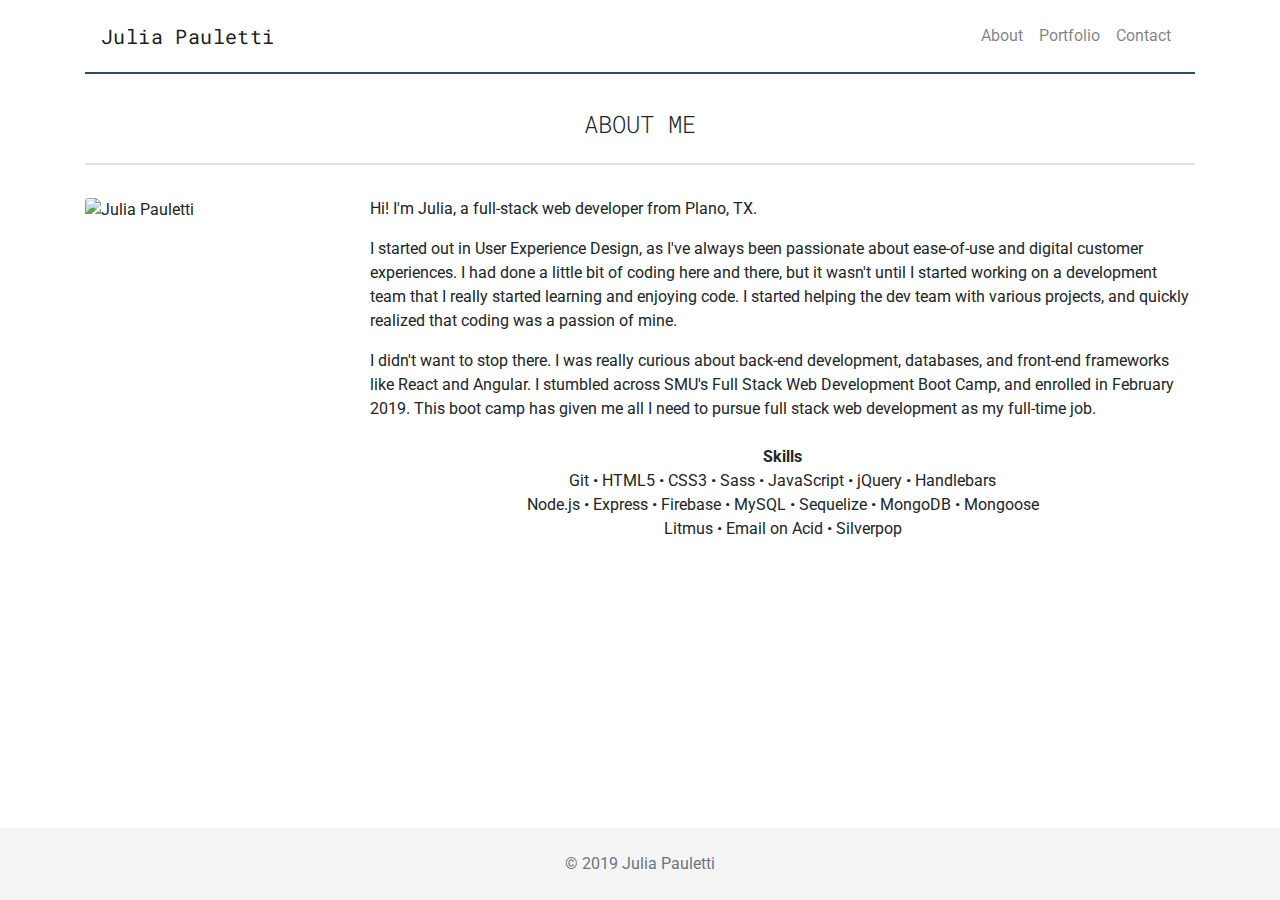
==== index.html @ 77629be6 "adjust heading font-family, change contact page buttons" ====
<!DOCTYPE html>
<html lang="en" class="h-100">

<head>
    <meta charset="utf-8">
    <meta name="viewport" content="width=device-width, initial-scale=1, shrink-to-fit=no">
    <title>About Me</title>

    <!-- Roboto & Cormorant Unicase Font -->
    <link href="https://fonts.googleapis.com/css?family=Roboto+Mono:400,500,700|Roboto:400,500,700&display=swap"
        rel="stylesheet">
    <!-- Bootstrap CSS -->
    <link href="https://stackpath.bootstrapcdn.com/bootstrap/4.3.1/css/bootstrap.min.css" rel="stylesheet"
        integrity="sha384-ggOyR0iXCbMQv3Xipma34MD+dH/1fQ784/j6cY/iJTQUOhcWr7x9JvoRxT2MZw1T" crossorigin="anonymous">
    <!-- Font Awesome -->
    <link rel="stylesheet" href="https://use.fontawesome.com/releases/v5.7.2/css/all.css"
        integrity="sha384-fnmOCqbTlWIlj8LyTjo7mOUStjsKC4pOpQbqyi7RrhN7udi9RwhKkMHpvLbHG9Sr" crossorigin="anonymous">
    <!-- Custom CSS -->
    <link href="assets/css/style.css" rel="stylesheet">
</head>

<body class="d-flex flex-column h-100">
    <!-- Begin page content -->
    <main role="main" class="flex-shrink-0">
        <div class="container">
            <nav class="navbar navbar-expand-lg navbar-light bg-light">
                <a class="navbar-brand" href="#">Julia Pauletti</a>
                <button class="navbar-toggler" type="button" data-toggle="collapse"
                    data-target="#navbarSupportedContent" aria-controls="navbarSupportedContent" aria-expanded="false"
                    aria-label="Toggle navigation">
                    <i class="fas fa-bars"></i>
                </button>

                <div class="collapse navbar-collapse" id="navbarSupportedContent">
                    <ul class="navbar-nav ml-auto">
                        <li class="nav-item">
                            <a class="nav-link" href="index.html">About</a>
                        </li>
                        <li class="nav-item">
                            <a class="nav-link" href="portfolio.html">Portfolio</a>
                        </li>
                        <li class="nav-item">
                            <a class="nav-link" href="contact.html">Contact</a>
                        </li>

                    </ul>
                </div>
            </nav>


            <div class="row">
                <div class="col-xl-12 mt-45">
                    <h1>About Me</h1>
                </div>
            </div>

            <div class="row">
                <div class="col-xl-12 mb-3">
                    <hr>
                </div>
            </div>

            <div class="row">
                <div class="col-xl-3 col-lg-3 col-md-3 col-sm-12 mb-3">
                    <img src="assets/images/profile-picture.jpg" alt="Julia Pauletti"
                        class="img-fluid profile-picture" />
                </div>
                <div class="col-xl-9 col-lg-9 col-md-9 col-sm-12">
                    <p>
                        Hi! I'm Julia, a full-stack web developer from Plano, TX.
                    </p>
                        
                    <p>
                        I started out in User Experience Design, as I've always been passionate about ease-of-use and digital customer experiences.  I had done a little bit of coding here and there, but it wasn't until I started working on a development team that I really started learning and enjoying code.  I started helping the dev team with various projects, and quickly realized that coding was a passion of mine.
                    </p>

                    <p>
                        I didn't want to stop there.  I was really curious about back-end development, databases, and front-end frameworks like React and Angular.  I stumbled across SMU's Full Stack Web Development Boot Camp, and enrolled in February 2019.  This boot camp has given me all I need to pursue full stack web development as my full-time job.
                    </p>

                    <div class="row mt-4 text-center mb-4">
                        <div class="col-md-12">
                            <div class="font-weight-bold">Skills</div>
                            Git &bull; HTML5 &bull; CSS3 &bull; Sass &bull; JavaScript &bull; jQuery &bull; Handlebars<br>
                            Node.js &bull; Express &bull; Firebase &bull; MySQL &bull; Sequelize &bull; MongoDB &bull; Mongoose<br>
                            Litmus &bull; Email on Acid &bull; Silverpop
                        </div>
                    </div>

                    <div class="row justify-content-center text-center about-icons mt-4 mb-4">
                        <div class="col-md-1">
                            <a href="https://github.com/jpauletti" target="_blank" class="text-decoration-none about-links"><i class="fab fa-github"></i></a>
                        </div>
                        <div class="col-md-1">
                            <a href="https://www.linkedin.com/in/juliapauletti/" target="_blank"
                                class="text-decoration-none about-links"><i class="fab fa-linkedin-in"></i></a>
                        </div>
                        <div class="col-md-1">
                            <a href="assets/images/resume.pdf" class="text-decoration-none about-links"><i class="fas fa-file"></i></a>
                        </div>
                    </div>
                </div>
            </div>
        </div>
    </main>

    <footer class="footer mt-auto py-4 text-center">
        <div class="container">
            <span class="text-muted">&copy; 2019 Julia Pauletti</span>
        </div>
    </footer>


    <script src="https://code.jquery.com/jquery-3.3.1.slim.min.js"
        integrity="sha384-q8i/X+965DzO0rT7abK41JStQIAqVgRVzpbzo5smXKp4YfRvH+8abtTE1Pi6jizo"
        crossorigin="anonymous"></script>
    <script src="https://cdnjs.cloudflare.com/ajax/libs/popper.js/1.14.7/umd/popper.min.js"
        integrity="sha384-UO2eT0CpHqdSJQ6hJty5KVphtPhzWj9WO1clHTMGa3JDZwrnQq4sF86dIHNDz0W1"
        crossorigin="anonymous"></script>
    <script src="https://stackpath.bootstrapcdn.com/bootstrap/4.3.1/js/bootstrap.min.js"
        integrity="sha384-JjSmVgyd0p3pXB1rRibZUAYoIIy6OrQ6VrjIEaFf/nJGzIxFDsf4x0xIM+B07jRM"
        crossorigin="anonymous"></script>
    <script src="assets/javascript/app.js"></script>
</body>

</html>
---- assets/css/style.css ----
h1, h2, h3, h4, .navbar-brand {
    font-family: 'Roboto Mono', 'Roboto', 'Times New Roman', serif;
}
h1 {
    font-weight: 300;
    /* font-size: 2rem; */
    font-size: 1.5rem;
    text-align: center;
    text-transform: uppercase;
    /* border-left: 2px dotted #000; */
    /* padding-left: 10px; */
}

.mt-45 {
    margin-top: 2.25rem !important;
}

i {
    color: rgba(0,0,0,0.9);
}

hr {
    background: #777777;
    opacity: 0.2;
    height: 1px;
}

a {
    color: #1261a0;
}

a:not(.nav-link):hover {
    /* color: ; */
    /* opacity: 0.7; */
}

.hide {
    opacity: 0;
}

.underline {
    text-decoration: underline;
}

@media (min-width: 992px) {
    .container.limit-contain {
        max-width: 900px;
    }
}


/* NAVIGATION */

.navbar {
    border-bottom: 2px solid #2a4d69;
    padding: 1rem 1rem;
}

.bg-light {
    background-color: #fff !important;
}

.navbar-brand {
    padding-top: 0;
    padding-bottom: 0;
    font-weight: 400;
    font-size: 1.25rem;
    letter-spacing: 0.4px;
}

.navbar-toggler {
    border: none !important;
}

.navbar-toggler:focus {
    outline: none;
}

.footer {
    background-color: #f5f5f5 !important;
}




/* PORTFOLIO PAGE / CARDS */
/* .card-img-top {
    object-fit: cover;
    width: 18rem;
    height: 18rem;
}

.card-body {
    position: absolute;
    bottom: 10px;
    color: white;
    background: #1261a0;
    width: 100%;
    padding: 1rem;
}

.card-body > h5 {
    margin-bottom: 0;
}

.card:hover {
    box-shadow: 3px 2px 7px rgba(0,0,0,0.3);
}

.card:hover > a > img {
    opacity: 0.7;
} */

/* when image doesn't work centered, left align it */
.image-left { 
    object-position: 0% 50%;
}


/* .overlay {
    position: absolute;
    top: 24%;
    text-align: center;
    left: 12%;
    background: darkgray;
    padding: 30px;
    transition: all 0.4s ease;
}

.overlay > a:first-of-type {
    margin-bottom: 20px;
}

.overlay > a {
    display: block;
} */


@media (max-width: 767px) {
    .card-deck {
        flex-direction: column;
    }
}

.fa-code {
    margin-right: 4px;
    vertical-align: middle;
    color: #6c757d;
}

.btn-outline-secondary:hover .fa-code {
    color: #fff;
}

.fa-satellite-dish {
    margin-right: 4px;
    vertical-align: middle;
    color: #007bff;
}

.btn-outline-primary:hover .fa-satellite-dish {
    color: #fff;
}

@media screen and (max-width: 991px) and (min-width: 768px) {
    .btn-outline-secondary {
        margin-bottom: 8px;
    }
}

.port-link {
    vertical-align: middle;
}

/* .card {
    overflow: hidden;
} */

.card-body {
    background-color: #f6f6f6;
}


/* .card-img-top::after {
    content: "";
    position: absolute;
    width: 100%;
    height:100%;
    top:0;
    left:0;
    background:rgba(0,0,0,0.5);
    opacity: 0;
    transition: all 0.5s;
    -webkit-transition: all 0.5s;
}

.card-img-top:hover::after {
    opacity: 1;
} */

/* .btn-outline-primary:focus, .btn-outline-primary:active, .btn-outline-secondary:focus, .btn-outline-secondary:active {
    outline: none !important;
} */



/* CONTACT PAGE */

.contact-box {
    background: #1261a0;
    padding: 15px 10px;
    width: 200px;
    /* width: 250px; */
    margin: 10px;
}

.contact-box > i, .contact-box > span {
    vertical-align: middle;
    color: white;
    /* color: black; */
}

.contact-box > i {
    margin-right: 10px;
}

.box:hover {
    opacity: 0.8;
}

input::placeholder {
    color: #495057;
    opacity: 0.6 !important;
}

.btn-primary {
    background: #1261a0;
    border-color: #1261a0;
    padding: 0.75rem 2.5rem;
    margin: 0 .5rem;
}

.btn-primary:hover {
    background: #3895d3;
    border-color: #3895d3;
}

.btn-lg i {
    vertical-align: middle;
    color: white;
    margin-right: 10px;
    padding-bottom: 1px;
}


/* ABOUT PAGE */

.profile-picture {
    border-radius: calc(.25rem - 1px);
}

.about-links {
    letter-spacing: 1px;
    font-weight: bold;
}

.about-icons i {
    font-size: 35px;
}

.col-md-1 {
    width: auto;
}
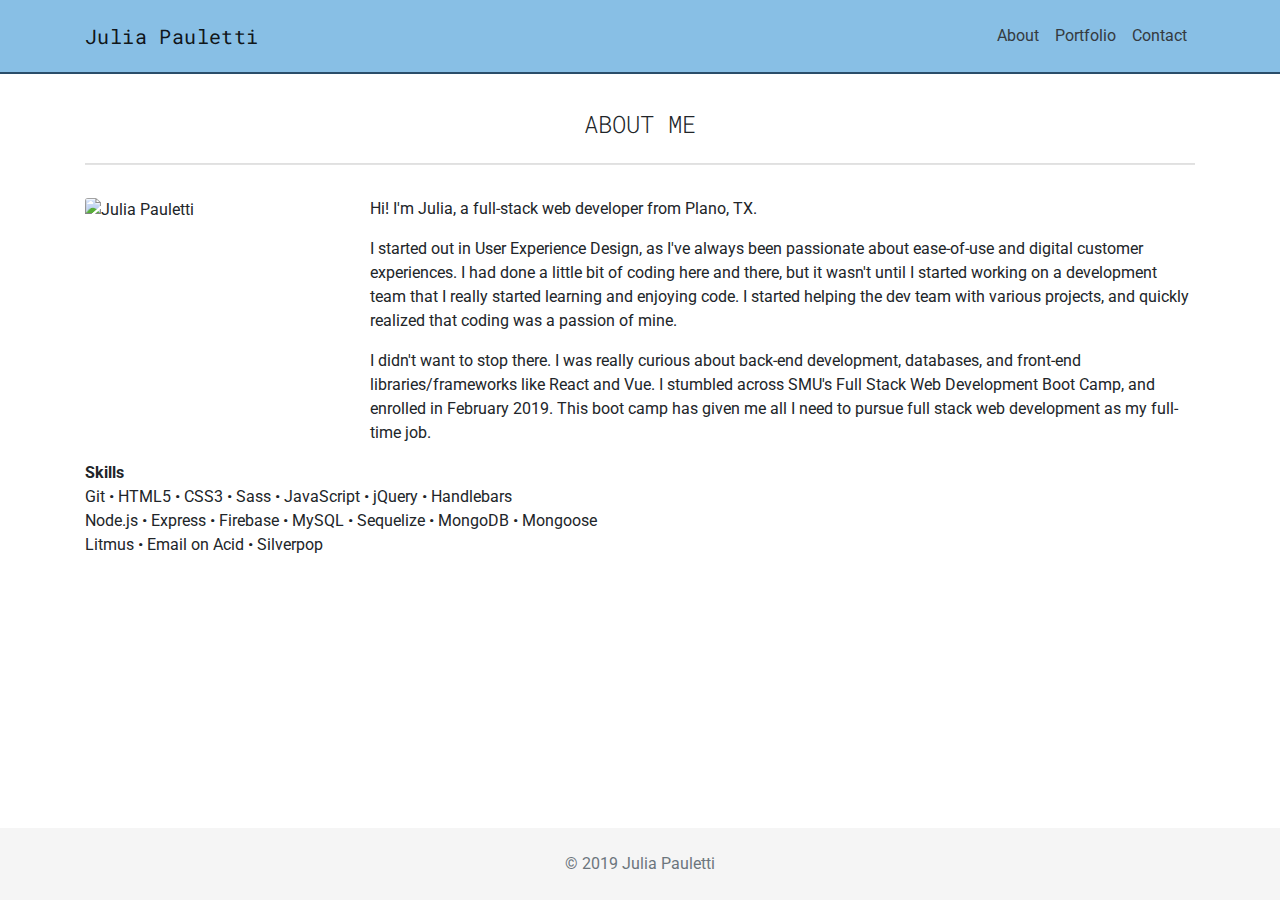
==== commit 7cdd2f62: "add theNews to portfolio" ====
--- a/index.html
+++ b/index.html
@@ -22,8 +22,34 @@
 <body class="d-flex flex-column h-100">
     <!-- Begin page content -->
     <main role="main" class="flex-shrink-0">
+        <nav class="navbar navbar-expand-lg navbar-light bg-light"
+            style="background-color: rgba(56, 149, 211, 0.6) !important;">
+            <div class="container">
+                <a class="navbar-brand" href="index.html">Julia Pauletti</a>
+                <button class="navbar-toggler" type="button" data-toggle="collapse" data-target="#navbarSupportedContent"
+                    aria-controls="navbarSupportedContent" aria-expanded="false" aria-label="Toggle navigation">
+                    <i class="fas fa-bars"></i>
+                </button>
+        
+                <div class="collapse navbar-collapse" id="navbarSupportedContent">
+                    <ul class="navbar-nav ml-auto">
+                        <li class="nav-item">
+                            <a class="nav-link text-dark" href="index.html">About</a>
+                        </li>
+                        <li class="nav-item">
+                            <a class="nav-link text-dark" href="portfolio.html">Portfolio</a>
+                        </li>
+                        <li class="nav-item">
+                            <a class="nav-link text-dark" href="contact.html">Contact</a>
+                        </li>
+        
+                    </ul>
+                </div>
+            </div>
+        </nav>
+
         <div class="container">
-            <nav class="navbar navbar-expand-lg navbar-light bg-light">
+            <!-- <nav class="navbar navbar-expand-lg navbar-light bg-light">
                 <a class="navbar-brand" href="#">Julia Pauletti</a>
                 <button class="navbar-toggler" type="button" data-toggle="collapse"
                     data-target="#navbarSupportedContent" aria-controls="navbarSupportedContent" aria-expanded="false"
@@ -45,7 +71,7 @@
 
                     </ul>
                 </div>
-            </nav>
+            </nav> -->
 
 
             <div class="row">
@@ -75,10 +101,16 @@
                     </p>
 
                     <p>
-                        I didn't want to stop there.  I was really curious about back-end development, databases, and front-end frameworks like React and Angular.  I stumbled across SMU's Full Stack Web Development Boot Camp, and enrolled in February 2019.  This boot camp has given me all I need to pursue full stack web development as my full-time job.
+                        I didn't want to stop there.  I was really curious about back-end development, databases, and front-end libraries/frameworks like React and Vue.  I stumbled across SMU's Full Stack Web Development Boot Camp, and enrolled in February 2019.  This boot camp has given me all I need to pursue full stack web development as my full-time job.
                     </p>
 
-                    <div class="row mt-4 text-center mb-4">
+
+
+
+
+
+
+                    <!-- <div class="row mt-4 text-center mb-4">
                         <div class="col-md-12">
                             <div class="font-weight-bold">Skills</div>
                             Git &bull; HTML5 &bull; CSS3 &bull; Sass &bull; JavaScript &bull; jQuery &bull; Handlebars<br>
@@ -98,9 +130,41 @@
                         <div class="col-md-1">
                             <a href="assets/images/resume.pdf" class="text-decoration-none about-links"><i class="fas fa-file"></i></a>
                         </div>
+                    </div> -->
+                </div>
+
+                
+            </div> <!-- end of row -->
+
+
+            <!-- TEST -->
+            <div class="row align-items-center mb-4">
+                <div class="col-md-8">
+                    <div class="font-weight-bold">Skills</div>
+                    Git &bull; HTML5 &bull; CSS3 &bull; Sass &bull; JavaScript &bull; jQuery &bull; Handlebars<br>
+                    Node.js &bull; Express &bull; Firebase &bull; MySQL &bull; Sequelize &bull; MongoDB &bull; Mongoose<br>
+                    Litmus &bull; Email on Acid &bull; Silverpop
+                </div>
+            
+                <div class="col-md-3">
+                    <div class="row justify-content-center text-center about-icons mt-4 mb-4">
+                        <div class="col-md-4">
+                            <a href="https://github.com/jpauletti" target="_blank" class="text-decoration-none about-links"><i
+                                    class="fab fa-github"></i></a>
+                        </div>
+                        <div class="col-md-4">
+                            <a href="https://www.linkedin.com/in/juliapauletti/" target="_blank"
+                                class="text-decoration-none about-links"><i class="fab fa-linkedin-in"></i></a>
+                        </div>
+                        <div class="col-md-4">
+                            <a href="assets/images/resume.pdf" class="text-decoration-none about-links"><i
+                                    class="fas fa-file"></i></a>
+                        </div>
                     </div>
                 </div>
             </div>
+
+
         </div>
     </main>
 
--- a/assets/css/style.css
+++ b/assets/css/style.css
@@ -264,10 +264,15 @@
     font-weight: bold;
 }
 
+.about-links:hover {
+    opacity: 0.7;
+    transition: 0.2s;
+}
+
 .about-icons i {
     font-size: 35px;
 }
 
 .col-md-1 {
     width: auto;
-}+}
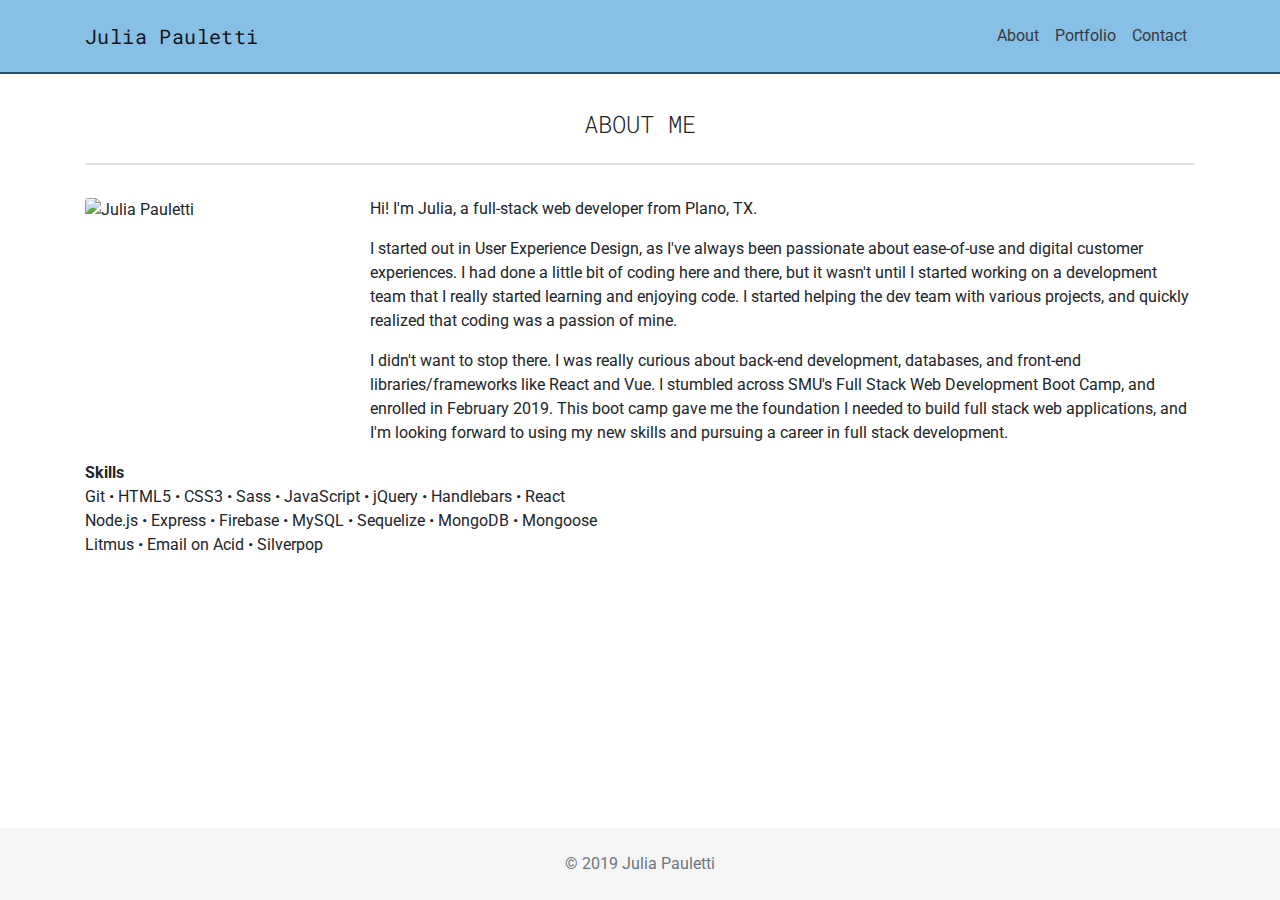
==== commit 351370e3: "update resume" ====
--- a/index.html
+++ b/index.html
@@ -49,31 +49,6 @@
         </nav>
 
         <div class="container">
-            <!-- <nav class="navbar navbar-expand-lg navbar-light bg-light">
-                <a class="navbar-brand" href="#">Julia Pauletti</a>
-                <button class="navbar-toggler" type="button" data-toggle="collapse"
-                    data-target="#navbarSupportedContent" aria-controls="navbarSupportedContent" aria-expanded="false"
-                    aria-label="Toggle navigation">
-                    <i class="fas fa-bars"></i>
-                </button>
-
-                <div class="collapse navbar-collapse" id="navbarSupportedContent">
-                    <ul class="navbar-nav ml-auto">
-                        <li class="nav-item">
-                            <a class="nav-link" href="index.html">About</a>
-                        </li>
-                        <li class="nav-item">
-                            <a class="nav-link" href="portfolio.html">Portfolio</a>
-                        </li>
-                        <li class="nav-item">
-                            <a class="nav-link" href="contact.html">Contact</a>
-                        </li>
-
-                    </ul>
-                </div>
-            </nav> -->
-
-
             <div class="row">
                 <div class="col-xl-12 mt-45">
                     <h1>About Me</h1>
@@ -101,36 +76,8 @@
                     </p>
 
                     <p>
-                        I didn't want to stop there.  I was really curious about back-end development, databases, and front-end libraries/frameworks like React and Vue.  I stumbled across SMU's Full Stack Web Development Boot Camp, and enrolled in February 2019.  This boot camp has given me all I need to pursue full stack web development as my full-time job.
+                        I didn't want to stop there.  I was really curious about back-end development, databases, and front-end libraries/frameworks like React and Vue.  I stumbled across SMU's Full Stack Web Development Boot Camp, and enrolled in February 2019.  This boot camp gave me the foundation I needed to build full stack web applications, and I'm looking forward to using my new skills and pursuing a career in full stack development.
                     </p>
-
-
-
-
-
-
-
-                    <!-- <div class="row mt-4 text-center mb-4">
-                        <div class="col-md-12">
-                            <div class="font-weight-bold">Skills</div>
-                            Git &bull; HTML5 &bull; CSS3 &bull; Sass &bull; JavaScript &bull; jQuery &bull; Handlebars<br>
-                            Node.js &bull; Express &bull; Firebase &bull; MySQL &bull; Sequelize &bull; MongoDB &bull; Mongoose<br>
-                            Litmus &bull; Email on Acid &bull; Silverpop
-                        </div>
-                    </div>
-
-                    <div class="row justify-content-center text-center about-icons mt-4 mb-4">
-                        <div class="col-md-1">
-                            <a href="https://github.com/jpauletti" target="_blank" class="text-decoration-none about-links"><i class="fab fa-github"></i></a>
-                        </div>
-                        <div class="col-md-1">
-                            <a href="https://www.linkedin.com/in/juliapauletti/" target="_blank"
-                                class="text-decoration-none about-links"><i class="fab fa-linkedin-in"></i></a>
-                        </div>
-                        <div class="col-md-1">
-                            <a href="assets/images/resume.pdf" class="text-decoration-none about-links"><i class="fas fa-file"></i></a>
-                        </div>
-                    </div> -->
                 </div>
 
                 
@@ -139,14 +86,14 @@
 
             <!-- TEST -->
             <div class="row align-items-center mb-4">
-                <div class="col-md-8">
+                <div class="col-md-8 about-extra">
                     <div class="font-weight-bold">Skills</div>
-                    Git &bull; HTML5 &bull; CSS3 &bull; Sass &bull; JavaScript &bull; jQuery &bull; Handlebars<br>
+                    Git &bull; HTML5 &bull; CSS3 &bull; Sass &bull; JavaScript &bull; jQuery &bull; Handlebars &bull; React<br>
                     Node.js &bull; Express &bull; Firebase &bull; MySQL &bull; Sequelize &bull; MongoDB &bull; Mongoose<br>
                     Litmus &bull; Email on Acid &bull; Silverpop
                 </div>
             
-                <div class="col-md-3">
+                <div class="col-md-3 about-extra">
                     <div class="row justify-content-center text-center about-icons mt-4 mb-4">
                         <div class="col-md-4">
                             <a href="https://github.com/jpauletti" target="_blank" class="text-decoration-none about-links"><i
@@ -157,7 +104,7 @@
                                 class="text-decoration-none about-links"><i class="fab fa-linkedin-in"></i></a>
                         </div>
                         <div class="col-md-4">
-                            <a href="assets/images/resume.pdf" class="text-decoration-none about-links"><i
+                            <a href="assets/images/Julia_Pauletti-Web-Developer-Resume.pdf" class="text-decoration-none about-links"><i
                                     class="fas fa-file"></i></a>
                         </div>
                     </div>
--- a/assets/css/style.css
+++ b/assets/css/style.css
@@ -252,6 +252,12 @@
     padding-bottom: 1px;
 }
 
+@media screen and (max-width: 767px) {
+    .contact-btn {
+        margin-bottom: 1rem;
+    }
+}
+
 
 /* ABOUT PAGE */
 
@@ -276,3 +282,14 @@
 .col-md-1 {
     width: auto;
 }
+
+.about-icons .col-md-4 {
+    flex: 0 0 33.333333%;
+    max-width: 33.333333%;
+}
+
+@media screen and (max-width: 767px) {
+    .about-extra {
+        margin-top: 1.5rem;
+    }
+}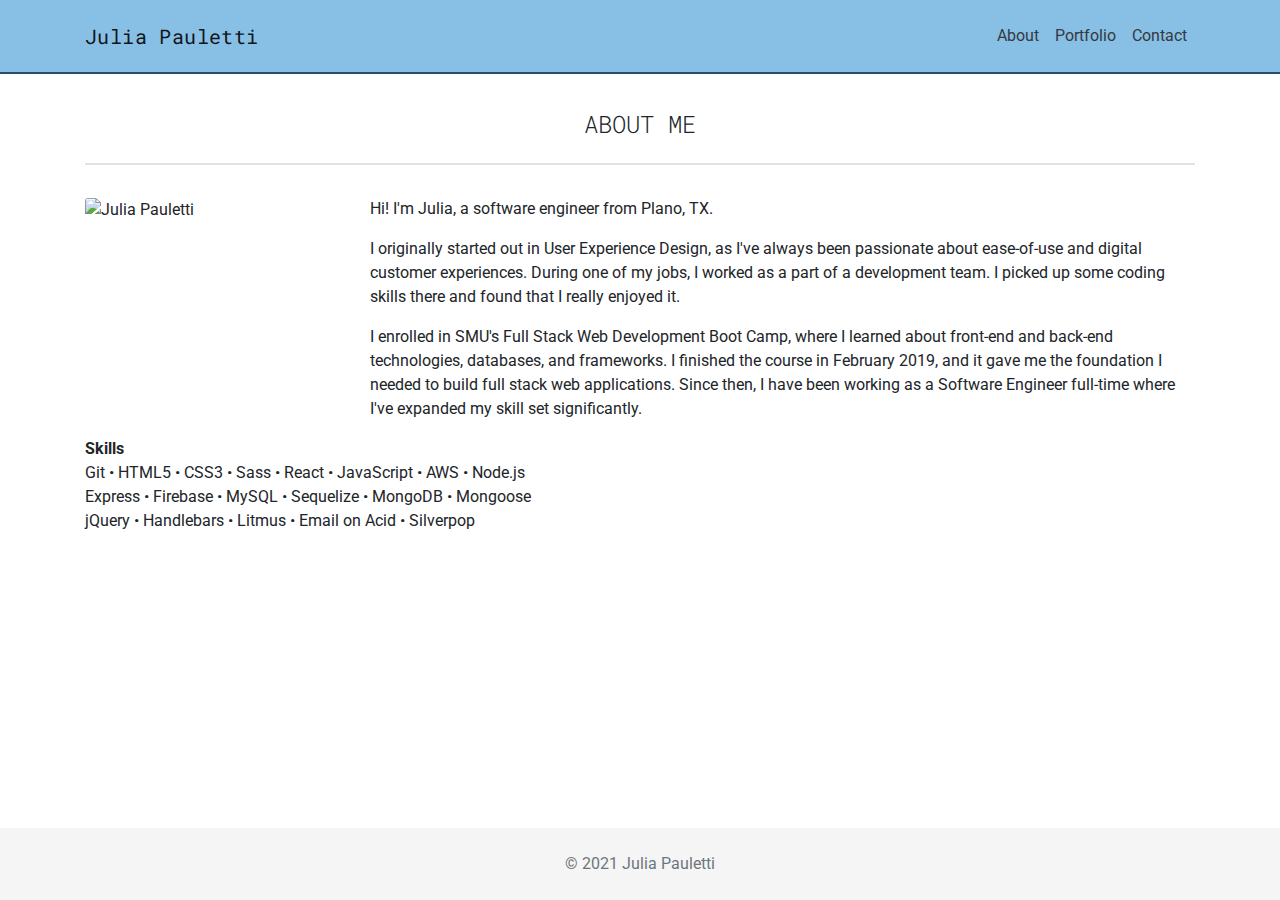
==== commit 39333a76: "update about page, copyright year, resume" ====
--- a/index.html
+++ b/index.html
@@ -48,6 +48,7 @@
             </div>
         </nav>
 
+        <!-- MAIN / BIO -->
         <div class="container">
             <div class="row">
                 <div class="col-xl-12 mt-45">
@@ -68,44 +69,57 @@
                 </div>
                 <div class="col-xl-9 col-lg-9 col-md-9 col-sm-12">
                     <p>
-                        Hi! I'm Julia, a full-stack web developer from Plano, TX.
-                    </p>
-                        
-                    <p>
-                        I started out in User Experience Design, as I've always been passionate about ease-of-use and digital customer experiences.  I had done a little bit of coding here and there, but it wasn't until I started working on a development team that I really started learning and enjoying code.  I started helping the dev team with various projects, and quickly realized that coding was a passion of mine.
+                        Hi! I'm Julia, a software engineer from Plano, TX.
                     </p>
 
                     <p>
+                        I originally started out in User Experience Design, as I've always been passionate about ease-of-use and digital customer experiences. During one of my jobs, I worked as a part of a development team. I picked up some coding skills there and found that I really enjoyed it.
+                        
+                    </p>
+                    <p>
+                        I enrolled in SMU's Full Stack Web Development Boot Camp, where I learned about front-end and back-end technologies, databases, and frameworks. I finished the course in February 2019, and it gave me the foundation I needed to build full stack web applications. Since then, I have been working as a Software Engineer full-time where I've expanded my skill set significantly.
+                    </p>
+
+                    <!-- <p>
+                        I started out in User Experience Design, as I've always been passionate about ease-of-use and digital customer
+                        experiences. During one of my jobs, I worked as a part of a development team. I picked up some coding skills there and found that I really enjoyed it. I enrolled in SMU's Full Stack Web Development Boot Camp where I learned about front and back-end technologies, databases, and frameworks. I finished the course in February 2019, and it gave me the foundation I needed to build full stack web applications. Since then, I have been working as a Software Engineer full-time where I've expanded my skill set significantly.
+                    </p> -->
+                        
+                    <!-- <p>
+                        I started out in User Experience Design, as I've always been passionate about ease-of-use and digital customer experiences.  I had done a little bit of coding here and there, but it wasn't until I started working on a development team that I really started learning and enjoying code.  I started helping the dev team with various projects, and quickly realized that coding was a passion of mine.
+                    </p> -->
+
+                    <!-- <p>
                         I didn't want to stop there.  I was really curious about back-end development, databases, and front-end libraries/frameworks like React and Vue.  I stumbled across SMU's Full Stack Web Development Boot Camp, and enrolled in February 2019.  This boot camp gave me the foundation I needed to build full stack web applications, and I'm looking forward to using my new skills and pursuing a career in full stack development.
-                    </p>
+                    </p> -->
                 </div>
 
                 
             </div> <!-- end of row -->
 
 
-            <!-- TEST -->
+            <!-- SKILLS / LINKS -->
             <div class="row align-items-center mb-4">
                 <div class="col-md-8 about-extra">
                     <div class="font-weight-bold">Skills</div>
-                    Git &bull; HTML5 &bull; CSS3 &bull; Sass &bull; JavaScript &bull; jQuery &bull; Handlebars &bull; React<br>
-                    Node.js &bull; Express &bull; Firebase &bull; MySQL &bull; Sequelize &bull; MongoDB &bull; Mongoose<br>
-                    Litmus &bull; Email on Acid &bull; Silverpop
+                    Git &bull; HTML5 &bull; CSS3 &bull; Sass &bull; React &bull; JavaScript &bull; AWS &bull; Node.js<br>
+                    Express &bull; Firebase &bull; MySQL &bull; Sequelize &bull; MongoDB &bull; Mongoose<br>
+                    jQuery &bull; Handlebars &bull; Litmus &bull; Email on Acid &bull; Silverpop
                 </div>
             
                 <div class="col-md-3 about-extra">
                     <div class="row justify-content-center text-center about-icons mt-4 mb-4">
                         <div class="col-md-4">
                             <a href="https://github.com/jpauletti" target="_blank" class="text-decoration-none about-links"><i
-                                    class="fab fa-github"></i></a>
+                                    class="fab fa-github" data-container="body" data-toggle="popover" data-trigger="hover" data-placement="top" animation="true" title="" data-content="Github"></i></a>
                         </div>
                         <div class="col-md-4">
                             <a href="https://www.linkedin.com/in/juliapauletti/" target="_blank"
-                                class="text-decoration-none about-links"><i class="fab fa-linkedin-in"></i></a>
+                                class="text-decoration-none about-links"><i class="fab fa-linkedin-in" data-container="body" data-toggle="popover" data-trigger="hover" data-placement="top" animation="true" title="" data-content="LinkedIn"></i></a>
                         </div>
                         <div class="col-md-4">
-                            <a href="assets/images/Julia_Pauletti-Web-Developer-Resume.pdf" class="text-decoration-none about-links"><i
-                                    class="fas fa-file"></i></a>
+                            <a href="assets/images/Julia-Pauletti-Software-Engineer-Resume-2021.pdf" target="_blank" class="text-decoration-none about-links"><i
+                                    class="fas fa-file" data-container="body" data-toggle="popover" data-trigger="hover" data-placement="top" animation="true" title="" data-content="Resume"></i></a>
                         </div>
                     </div>
                 </div>
@@ -117,7 +131,7 @@
 
     <footer class="footer mt-auto py-4 text-center">
         <div class="container">
-            <span class="text-muted">&copy; 2019 Julia Pauletti</span>
+            <span class="text-muted">&copy; 2021 Julia Pauletti</span>
         </div>
     </footer>
 
